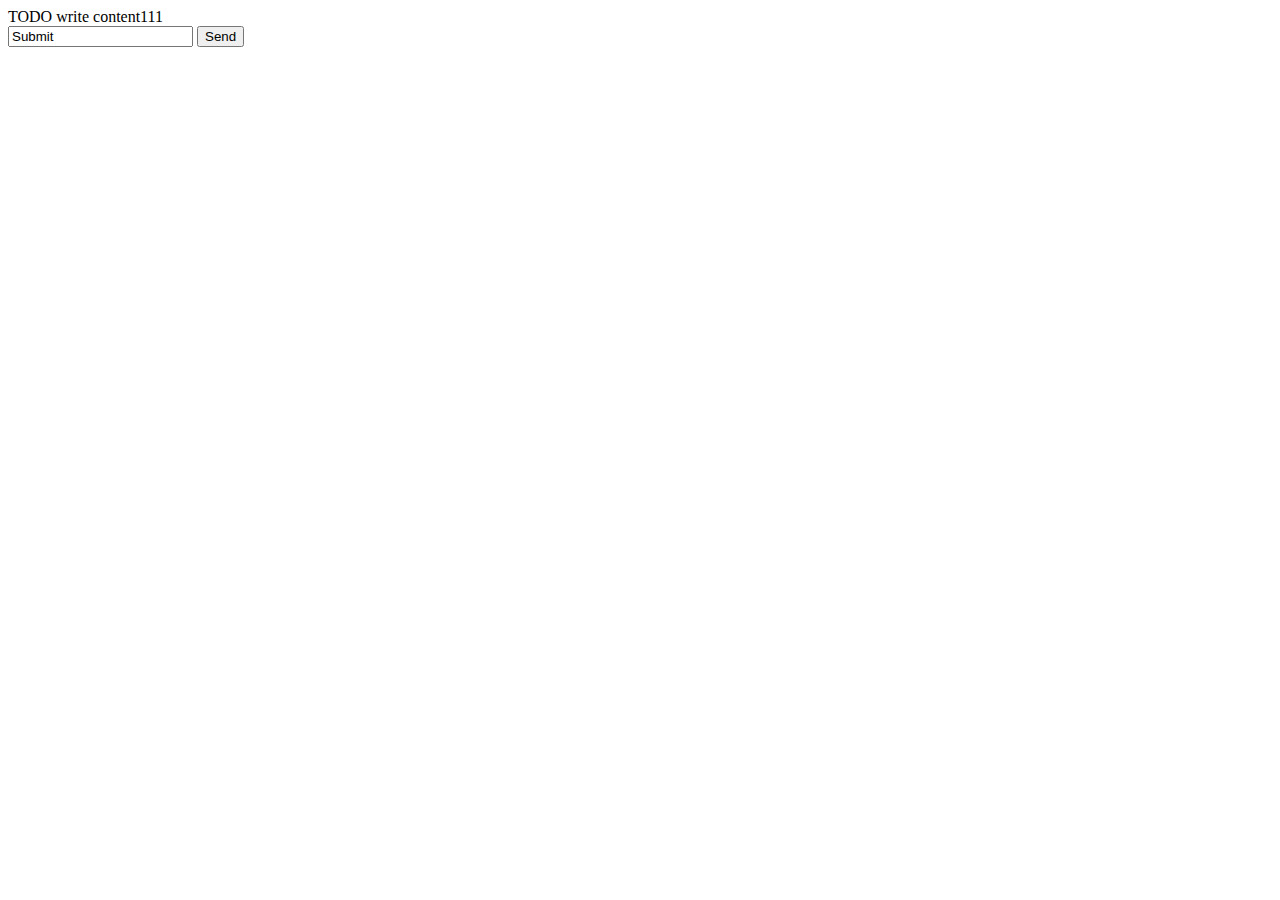
==== index.html @ 1627d2a6 "First commit of index.html server.js index.js" ====
<!--
To change this template, choose Tools | Templates
and open the template in the editor.
-->
<!DOCTYPE html>
<html>
    <head>
        <script src="http://code.jquery.com/jquery-1.9.1.min.js">
        </script>
        <script src="/index.js">
        </script>
    </head>
    
    
    
    <body>
        <div id="topic1">TODO write content111</div>
        <input type="text" value="Submit" id="input1"/>
        <button id="send">Send</button>
    </body>
</html>
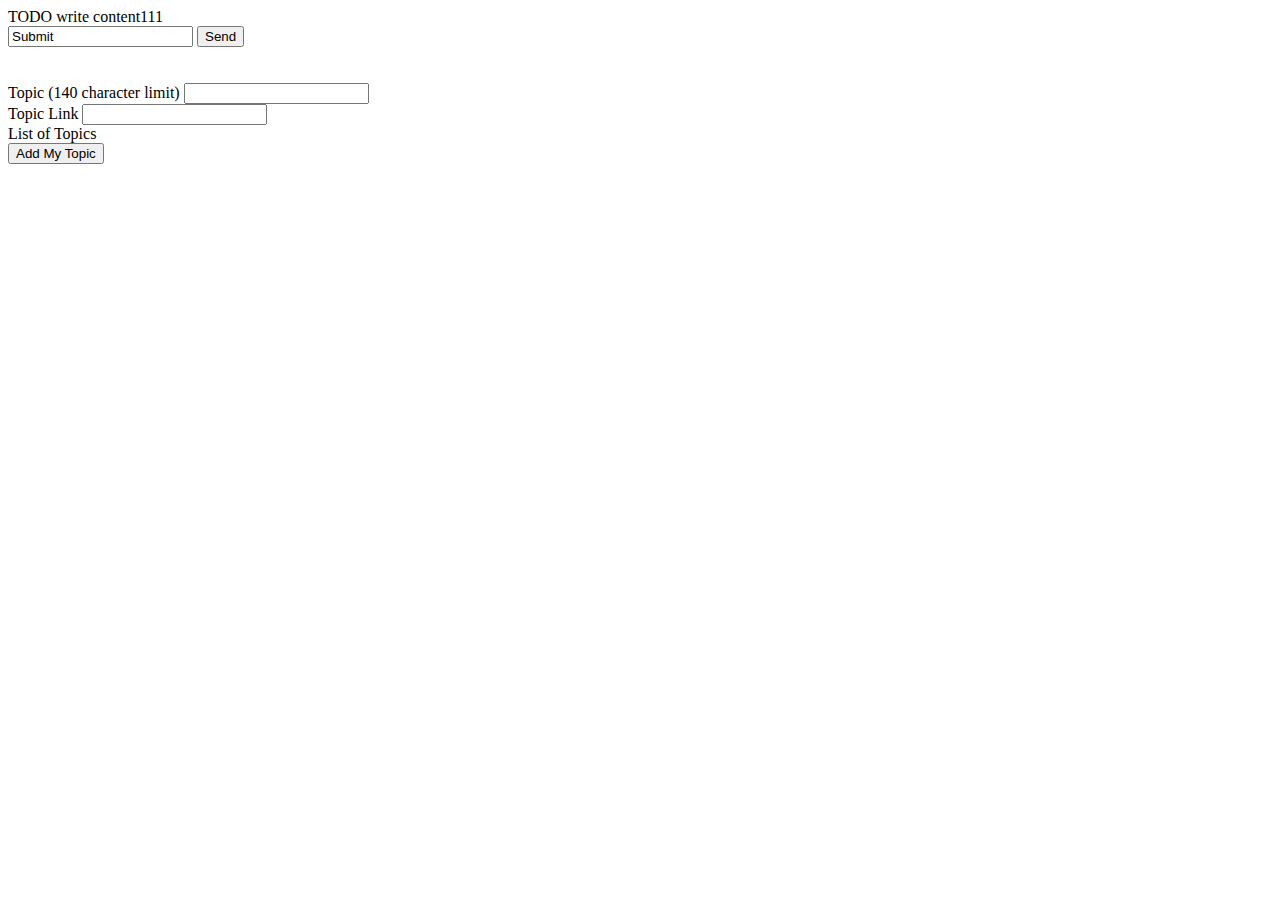
==== commit 01027b8d: "Editted Simon's code to list topics by pressing button" ====
--- a/index.html
+++ b/index.html
@@ -17,5 +17,14 @@
         <div id="topic1">TODO write content111</div>
         <input type="text" value="Submit" id="input1"/>
         <button id="send">Send</button>
+
+	<br><br><br>
+
+	<label for="topic">Topic (140 character limit)</label>
+	<input type="text" id="topic" name="topic" maxlength="140" /><br>
+	<label for="link">Topic Link</label>
+	<input type="text" id="addlink" name="link" /><br>
+	<div id='topiclist'> List of Topics </div>
+	<button id='add'>Add My Topic </button>
     </body>
 </html>
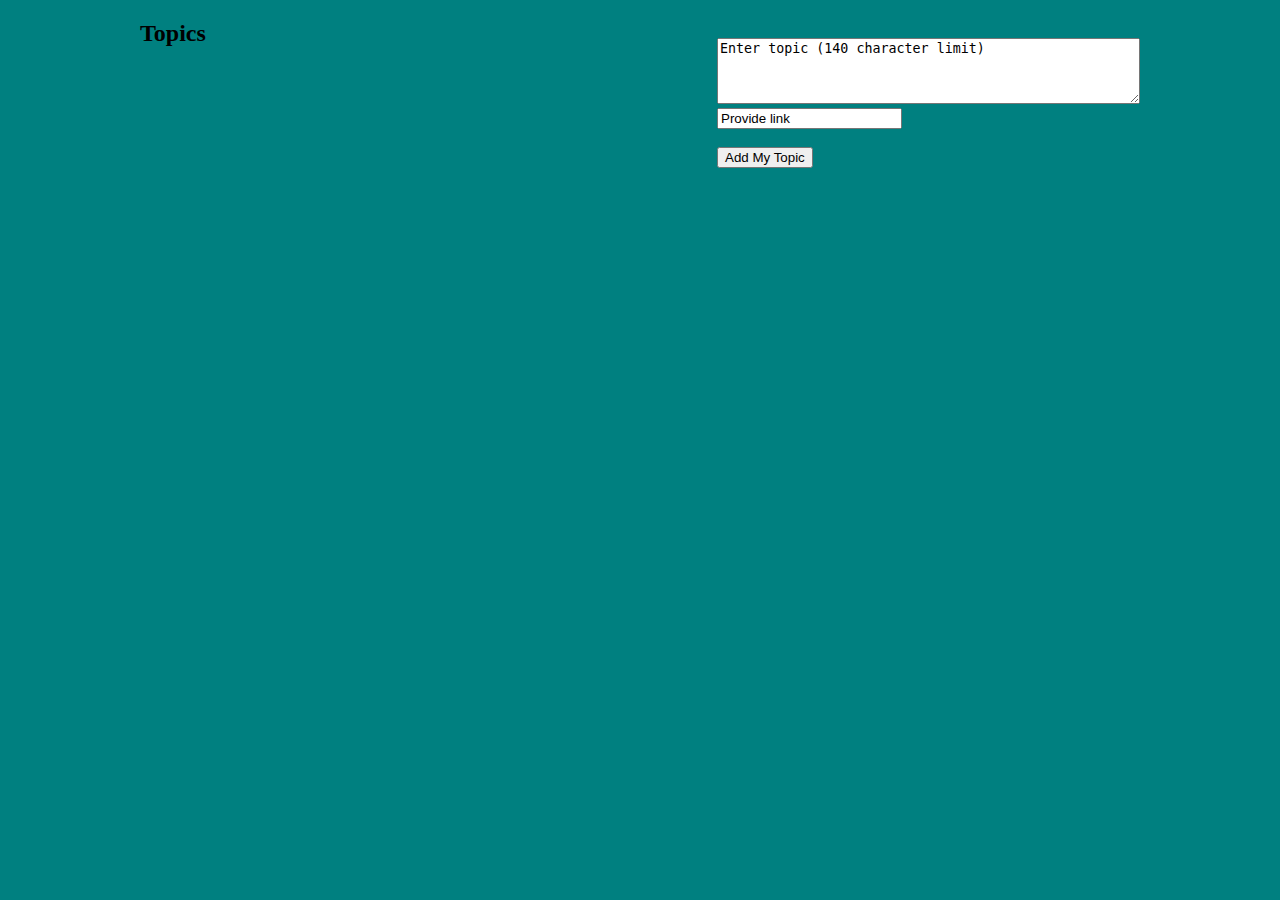
==== commit 2768f79e: "Single Level commenting added" ====
--- a/index.html
+++ b/index.html
@@ -1,30 +1,25 @@
-<!--
-To change this template, choose Tools | Templates
-and open the template in the editor.
--->
 <!DOCTYPE html>
 <html>
     <head>
-        <script src="http://code.jquery.com/jquery-1.9.1.min.js">
-        </script>
-        <script src="/index.js">
-        </script>
+        <script src="http://code.jquery.com/jquery-1.9.1.min.js"></script>
+        <script src="/index.js"></script>
+        <link rel="stylesheet" type="text/css" href="format.css" />
     </head>
-    
-    
-    
     <body>
-        <div id="topic1">TODO write content111</div>
-        <input type="text" value="Submit" id="input1"/>
-        <button id="send">Send</button>
-
-	<br><br><br>
-
-	<label for="topic">Topic (140 character limit)</label>
-	<input type="text" id="topic" name="topic" maxlength="140" /><br>
-	<label for="link">Topic Link</label>
-	<input type="text" id="addlink" name="link" /><br>
-	<div id='topiclist'> List of Topics </div>
-	<button id='add'>Add My Topic </button>
+    <div id="assignment1">
+	<div id ="topics">
+	<br>
+	<textarea id="topic" rows="4" cols="50" maxlength="140">Enter topic (140 character limit)</textarea>
+	<br>
+	<input type="text" id="addlink" name="link" value="Provide link"/><br><br>
+	<button id="add" onclick="addTopic()">Add My Topic </button><br><br>
+	</div>
+	<h2>Topics</h2>
+	<div id='topiclist'>
+	    <script>
+	      loadTopics()
+	    </script>
+	</div>
+    </div>
     </body>
 </html>
--- a/format.css
+++ b/format.css
@@ -0,0 +1,21 @@
+body{ background-color: teal;} 
+p { color: blue; } 
+h3{ color: white; }
+
+
+#assignment1 {
+	width:1000px;
+	margin-top:20px;
+	margin-left:auto;
+	margin-right:auto;
+	min-height:100%;
+	color:Black;
+}
+#topics{float:right;}
+.link {font-size:15px; color:blue;}
+.link:hover{
+	color:purple;
+	text-decoration:underline;
+	cursor:hand;
+	cursor:pointer;
+}